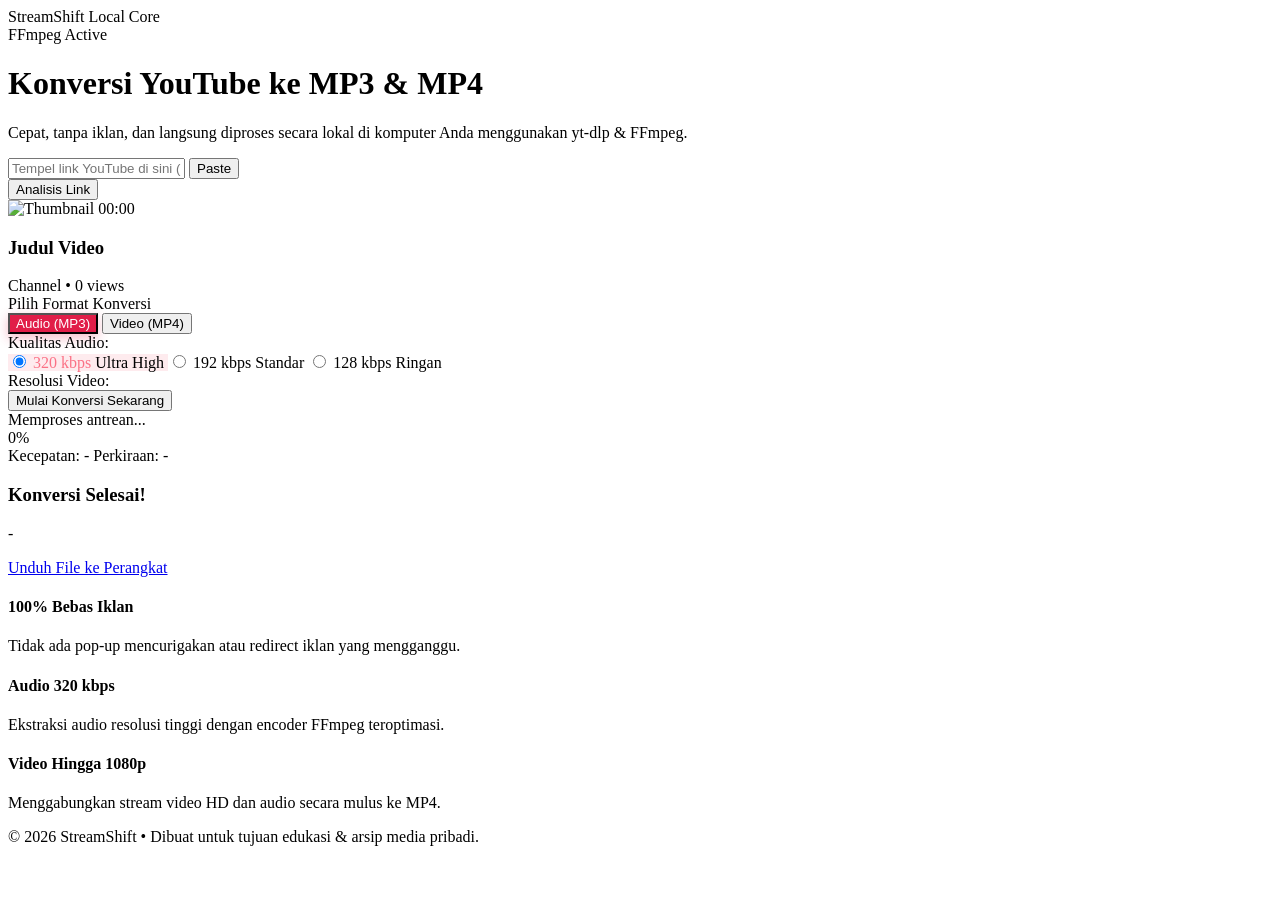
==== templates/index.html @ 75834d9a "feat: initial commit for StreamShift - YouTube to MP3 & MP4 Converter" ====
﻿<!DOCTYPE html>
<html lang="id" class="dark">
<head>
    <meta charset="UTF-8">
    <meta name="viewport" content="width=device-width, initial-scale=1.0">
    <title>StreamShift — YouTube MP3 & MP4 Converter</title>
    <!-- Tailwind CSS CDN -->
    <script src="https://cdn.tailwindcss.com"></script>
    <script>
        tailwind.config = {
            darkMode: 'class',
            theme: {
                extend: {
                    colors: {
                        brand: {
                            50: '#fef2f2',
                            500: '#ef4444',
                            600: '#dc2626',
                            700: '#b91c1c',
                        }
                    }
                }
            }
        }
    </script>
    <!-- Lucide Icons CDN -->
    <script src="https://unpkg.com/lucide@latest"></script>
    <link rel="stylesheet" href="/static/css/style.css">
</head>
<body class="bg-slate-950 text-slate-100 min-h-screen flex flex-col font-sans selection:bg-rose-600 selection:text-white">

    <!-- Top Navigation -->
    <header class="border-b border-slate-800/80 bg-slate-900/60 backdrop-blur-md sticky top-0 z-50">
        <div class="max-w-5xl mx-auto px-4 sm:px-6 h-16 flex items-center justify-between">
            <div class="flex items-center space-x-3">
                <div class="w-10 h-10 rounded-xl bg-gradient-to-tr from-red-600 to-rose-400 flex items-center justify-center shadow-lg shadow-red-500/20">
                    <i data-lucide="play" class="w-5 h-5 text-white fill-white ml-0.5"></i>
                </div>
                <div>
                    <span class="font-bold text-lg tracking-tight bg-gradient-to-r from-white via-slate-200 to-slate-400 bg-clip-text text-transparent">StreamShift</span>
                    <span class="text-[10px] px-1.5 py-0.5 ml-1.5 font-medium rounded bg-rose-500/20 text-rose-300 border border-rose-500/30">Local Core</span>
                </div>
            </div>
            <div class="flex items-center space-x-4 text-xs font-medium text-slate-400">
                <span class="inline-flex items-center gap-1.5 px-2.5 py-1 rounded-full bg-emerald-500/10 text-emerald-400 border border-emerald-500/20">
                    <span class="w-2 h-2 rounded-full bg-emerald-500 animate-pulse"></span>
                    FFmpeg Active
                </span>
            </div>
        </div>
    </header>

    <!-- Main Container -->
    <main class="flex-1 max-w-4xl w-full mx-auto px-4 sm:px-6 py-10 flex flex-col items-center">
        
        <!-- Hero Header -->
        <div class="text-center max-w-2xl mb-8 space-y-3">
            <h1 class="text-3xl sm:text-4xl font-extrabold tracking-tight text-white">
                Konversi YouTube ke <span class="bg-gradient-to-r from-red-500 to-rose-400 bg-clip-text text-transparent">MP3 & MP4</span>
            </h1>
            <p class="text-sm sm:text-base text-slate-400">
                Cepat, tanpa iklan, dan langsung diproses secara lokal di komputer Anda menggunakan yt-dlp & FFmpeg.
            </p>
        </div>

        <!-- Input Box Section -->
        <div class="w-full bg-slate-900/80 border border-slate-800 p-2.5 sm:p-3 rounded-2xl shadow-2xl backdrop-blur-xl mb-6">
            <form id="urlForm" class="flex flex-col sm:flex-row gap-2">
                <div class="relative flex-1 flex items-center">
                    <i data-lucide="link" class="w-5 h-5 absolute left-3.5 text-slate-500"></i>
                    <input 
                        type="url" 
                        id="videoUrl" 
                        placeholder="Tempel link YouTube di sini (contoh: https://youtube.com/watch?v=...)" 
                        required
                        class="w-full pl-11 pr-24 py-3.5 bg-slate-950/70 border border-slate-800 rounded-xl text-slate-100 placeholder-slate-500 focus:outline-none focus:ring-2 focus:ring-rose-500/50 focus:border-rose-500 text-sm transition-all"
                    >
                    <button 
                        type="button" 
                        id="pasteBtn"
                        class="absolute right-2.5 px-3 py-1.5 text-xs font-semibold rounded-lg bg-slate-800 hover:bg-slate-700 text-slate-300 transition-colors flex items-center gap-1.5"
                    >
                        <i data-lucide="clipboard" class="w-3.5 h-3.5"></i>
                        Paste
                    </button>
                </div>
                <button 
                    type="submit" 
                    id="submitBtn"
                    class="px-6 py-3.5 bg-gradient-to-r from-red-600 to-rose-600 hover:from-red-500 hover:to-rose-500 text-white font-medium text-sm rounded-xl transition-all shadow-lg shadow-red-600/30 flex items-center justify-center gap-2 disabled:opacity-50 disabled:cursor-not-allowed"
                >
                    <span id="btnText">Analisis Link</span>
                    <i data-lucide="arrow-right" class="w-4 h-4"></i>
                </button>
            </form>
        </div>

        <!-- Alert Notification -->
        <div id="alertBox" class="w-full hidden mb-6 p-4 rounded-xl text-sm flex items-start gap-3 transition-all">
            <i id="alertIcon" data-lucide="alert-circle" class="w-5 h-5 shrink-0 mt-0.5"></i>
            <div id="alertMsg" class="flex-1"></div>
        </div>

        <!-- Video Card & Format Options (Initially Hidden) -->
        <div id="resultCard" class="w-full hidden bg-slate-900/60 border border-slate-800/80 rounded-2xl p-5 sm:p-6 shadow-xl backdrop-blur-md mb-8">
            <div class="flex flex-col md:flex-row gap-6">
                <!-- Thumbnail & Meta -->
                <div class="w-full md:w-5/12 flex flex-col gap-3">
                    <div class="relative rounded-xl overflow-hidden aspect-video bg-slate-950 border border-slate-800 shadow-md group">
                        <img id="videoThumb" src="" alt="Thumbnail" class="w-full h-full object-cover">
                        <span id="videoDuration" class="absolute bottom-2.5 right-2.5 px-2 py-0.5 rounded bg-black/80 text-white font-mono text-xs font-medium backdrop-blur-sm">
                            00:00
                        </span>
                    </div>
                    <div>
                        <h3 id="videoTitle" class="font-bold text-base text-slate-100 line-clamp-2 leading-snug">
                            Judul Video
                        </h3>
                        <div class="flex items-center gap-2 mt-2 text-xs text-slate-400">
                            <span id="videoAuthor" class="font-medium text-slate-300 flex items-center gap-1">
                                <i data-lucide="user" class="w-3.5 h-3.5"></i>
                                Channel
                            </span>
                            <span>•</span>
                            <span id="videoViews" class="flex items-center gap-1">
                                <i data-lucide="eye" class="w-3.5 h-3.5"></i>
                                0 views
                            </span>
                        </div>
                    </div>
                </div>

                <!-- Convert Controls -->
                <div class="w-full md:w-7/12 flex flex-col justify-between border-t md:border-t-0 md:border-l border-slate-800 md:pl-6 pt-4 md:pt-0">
                    <div>
                        <span class="text-xs font-semibold text-slate-400 uppercase tracking-wider block mb-3">
                            Pilih Format Konversi
                        </span>

                        <!-- Format Switcher (Tabs) -->
                        <div class="grid grid-cols-2 p-1 bg-slate-950/80 border border-slate-800 rounded-xl mb-5">
                            <button type="button" id="tabMp3" class="tab-btn active py-2.5 rounded-lg text-sm font-semibold flex items-center justify-center gap-2 transition-all">
                                <i data-lucide="music" class="w-4 h-4"></i>
                                Audio (MP3)
                            </button>
                            <button type="button" id="tabMp4" class="tab-btn py-2.5 rounded-lg text-sm font-semibold flex items-center justify-center gap-2 text-slate-400 hover:text-slate-200 transition-all">
                                <i data-lucide="video" class="w-4 h-4"></i>
                                Video (MP4)
                            </button>
                        </div>

                        <!-- MP3 Options -->
                        <div id="mp3Section" class="space-y-3">
                            <label class="text-xs font-medium text-slate-400 block">Kualitas Audio:</label>
                            <div class="grid grid-cols-3 gap-2">
                                <label class="quality-card active flex flex-col p-3 rounded-xl border border-rose-500 bg-rose-500/10 cursor-pointer text-center transition-all">
                                    <input type="radio" name="audioQuality" value="320" checked class="hidden">
                                    <span class="text-sm font-bold text-rose-400">320 kbps</span>
                                    <span class="text-[11px] text-slate-400 mt-0.5">Ultra High</span>
                                </label>
                                <label class="quality-card flex flex-col p-3 rounded-xl border border-slate-800 bg-slate-950/50 hover:border-slate-700 cursor-pointer text-center transition-all">
                                    <input type="radio" name="audioQuality" value="192" class="hidden">
                                    <span class="text-sm font-bold text-slate-200">192 kbps</span>
                                    <span class="text-[11px] text-slate-400 mt-0.5">Standar</span>
                                </label>
                                <label class="quality-card flex flex-col p-3 rounded-xl border border-slate-800 bg-slate-950/50 hover:border-slate-700 cursor-pointer text-center transition-all">
                                    <input type="radio" name="audioQuality" value="128" class="hidden">
                                    <span class="text-sm font-bold text-slate-200">128 kbps</span>
                                    <span class="text-[11px] text-slate-400 mt-0.5">Ringan</span>
                                </label>
                            </div>
                        </div>

                        <!-- MP4 Options -->
                        <div id="mp4Section" class="hidden space-y-3">
                            <label class="text-xs font-medium text-slate-400 block">Resolusi Video:</label>
                            <div id="resolutionList" class="grid grid-cols-3 gap-2">
                                <!-- Populated dynamically -->
                            </div>
                        </div>
                    </div>

                    <!-- Action Button -->
                    <div class="mt-6">
                        <button 
                            id="startConvertBtn"
                            class="w-full py-3.5 rounded-xl bg-gradient-to-r from-red-600 to-rose-600 hover:from-red-500 hover:to-rose-500 text-white font-semibold text-sm shadow-lg shadow-red-600/25 transition-all flex items-center justify-center gap-2"
                        >
                            <i data-lucide="zap" class="w-4 h-4"></i>
                            Mulai Konversi Sekarang
                        </button>
                    </div>
                </div>
            </div>
        </div>

        <!-- Conversion Progress Card (Initially Hidden) -->
        <div id="progressCard" class="w-full hidden bg-slate-900/70 border border-slate-800 rounded-2xl p-6 shadow-2xl backdrop-blur-md mb-8">
            <div class="flex items-center justify-between mb-3">
                <div class="flex items-center gap-2.5">
                    <div class="w-3 h-3 rounded-full bg-rose-500 animate-ping"></div>
                    <span id="progressMessage" class="text-sm font-medium text-slate-200">Memproses antrean...</span>
                </div>
                <span id="progressPercent" class="text-sm font-mono font-bold text-rose-400">0%</span>
            </div>

            <!-- Bar -->
            <div class="w-full bg-slate-950 rounded-full h-3.5 p-0.5 border border-slate-800 overflow-hidden mb-3">
                <div id="progressBar" class="bg-gradient-to-r from-red-600 to-rose-500 h-full rounded-full transition-all duration-300" style="width: 0%"></div>
            </div>

            <div class="flex items-center justify-between text-xs text-slate-400">
                <span id="progressSpeed" class="flex items-center gap-1">
                    <i data-lucide="activity" class="w-3.5 h-3.5"></i> Kecepatan: -
                </span>
                <span id="progressEta" class="flex items-center gap-1">
                    <i data-lucide="clock" class="w-3.5 h-3.5"></i> Perkiraan: -
                </span>
            </div>
        </div>

        <!-- Download Finished Card (Initially Hidden) -->
        <div id="downloadReadyCard" class="w-full hidden bg-emerald-950/20 border border-emerald-500/30 rounded-2xl p-6 shadow-xl backdrop-blur-md mb-8 text-center space-y-4">
            <div class="w-14 h-14 mx-auto rounded-full bg-emerald-500/20 text-emerald-400 flex items-center justify-center border border-emerald-500/30">
                <i data-lucide="check" class="w-8 h-8"></i>
            </div>
            <div>
                <h3 class="text-lg font-bold text-white">Konversi Selesai!</h3>
                <p id="downloadFileInfo" class="text-xs text-slate-300 mt-1 font-mono break-all">-</p>
            </div>
            <div>
                <a 
                    id="downloadActionBtn" 
                    href="#" 
                    download 
                    class="inline-flex items-center justify-center gap-2 px-8 py-3.5 rounded-xl bg-emerald-600 hover:bg-emerald-500 text-white font-semibold text-sm shadow-lg shadow-emerald-600/30 transition-all transform hover:scale-[1.02]"
                >
                    <i data-lucide="download" class="w-4 h-4"></i>
                    Unduh File ke Perangkat
                </a>
            </div>
        </div>

        <!-- Features Grid -->
        <div class="w-full grid grid-cols-1 sm:grid-cols-3 gap-4 mt-8 border-t border-slate-800/80 pt-8 text-slate-400">
            <div class="p-4 rounded-xl bg-slate-900/30 border border-slate-800/50">
                <i data-lucide="shield-check" class="w-6 h-6 text-rose-500 mb-2"></i>
                <h4 class="text-slate-200 font-semibold text-sm">100% Bebas Iklan</h4>
                <p class="text-xs mt-1 text-slate-400">Tidak ada pop-up mencurigakan atau redirect iklan yang mengganggu.</p>
            </div>
            <div class="p-4 rounded-xl bg-slate-900/30 border border-slate-800/50">
                <i data-lucide="headphones" class="w-6 h-6 text-rose-500 mb-2"></i>
                <h4 class="text-slate-200 font-semibold text-sm">Audio 320 kbps</h4>
                <p class="text-xs mt-1 text-slate-400">Ekstraksi audio resolusi tinggi dengan encoder FFmpeg teroptimasi.</p>
            </div>
            <div class="p-4 rounded-xl bg-slate-900/30 border border-slate-800/50">
                <i data-lucide="film" class="w-6 h-6 text-rose-500 mb-2"></i>
                <h4 class="text-slate-200 font-semibold text-sm">Video Hingga 1080p</h4>
                <p class="text-xs mt-1 text-slate-400">Menggabungkan stream video HD dan audio secara mulus ke MP4.</p>
            </div>
        </div>

    </main>

    <!-- Footer -->
    <footer class="border-t border-slate-800/80 py-6 text-center text-xs text-slate-500">
        <p>© 2026 StreamShift • Dibuat untuk tujuan edukasi & arsip media pribadi.</p>
    </footer>

    <script src="/static/js/app.js"></script>
    <script>
        lucide.createIcons();
    </script>
</body>
</html>
---- static/css/style.css ----
﻿/* Custom Transitions & Component Styles */
.tab-btn.active {
    background-color: #e11d48;
    color: #ffffff;
    box-shadow: 0 4px 12px rgba(225, 29, 72, 0.3);
}

.quality-card.active {
    border-color: #f43f5e !important;
    background-color: rgba(244, 63, 94, 0.1) !important;
}

.quality-card.active span:first-of-type {
    color: #fb7185 !important;
}

/* Custom scrollbar */
::-webkit-scrollbar {
    width: 6px;
}
::-webkit-scrollbar-track {
    background: #020617;
}
::-webkit-scrollbar-thumb {
    background: #1e293b;
    border-radius: 3px;
}
::-webkit-scrollbar-thumb:hover {
    background: #334155;
}
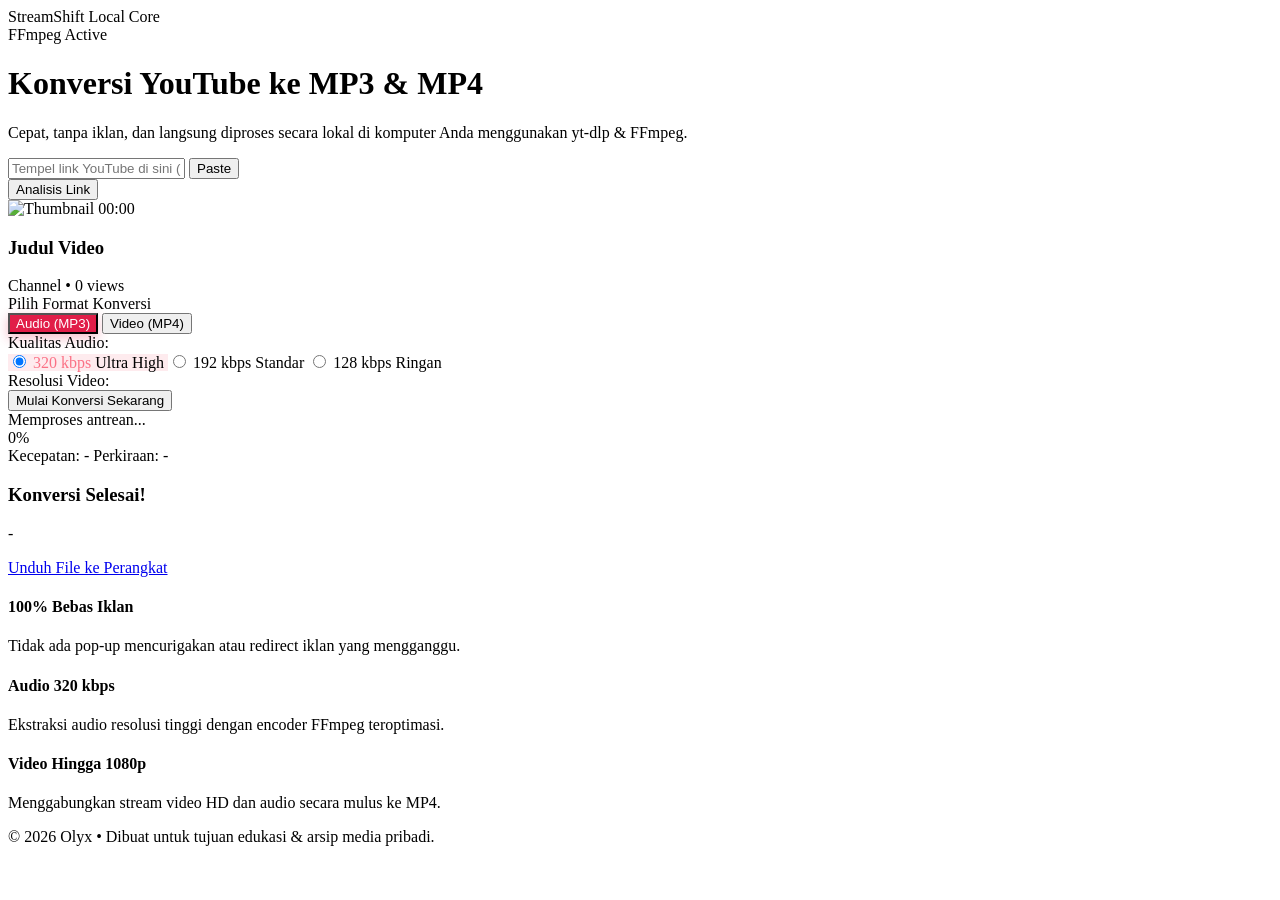
==== commit 1067d320: "docs: credit author as 2026 Olyx in footer, license and readme" ====
--- a/templates/index.html
+++ b/templates/index.html
@@ -264,7 +264,7 @@
 
     <!-- Footer -->
     <footer class="border-t border-slate-800/80 py-6 text-center text-xs text-slate-500">
-        <p>© 2026 StreamShift • Dibuat untuk tujuan edukasi & arsip media pribadi.</p>
+        <p>© 2026 Olyx • Dibuat untuk tujuan edukasi & arsip media pribadi.</p>
     </footer>
 
     <script src="/static/js/app.js"></script>
